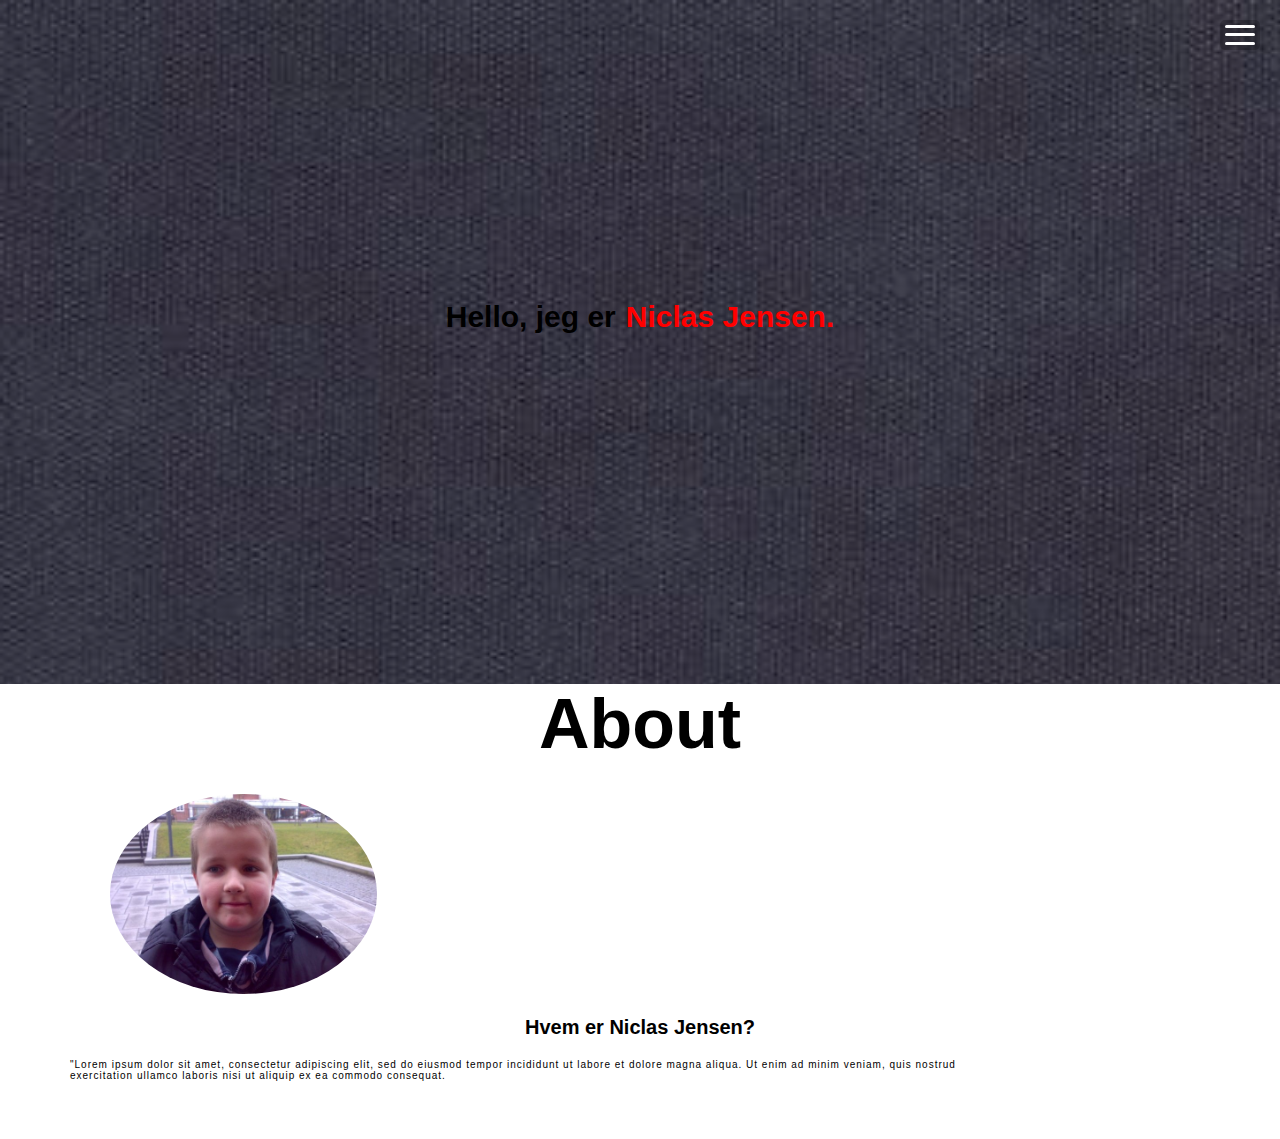
==== index.html @ e7e212d0 "add" ====
<!DOCTYPE html>
<html lang="en">
<head>
    <meta charset="UTF-8">
    <meta name="viewport" content="width=device-width, initial-scale=1.0">
    <title>Document</title>
</head>
<link rel="stylesheet" href="./assets/css/index.css">
<body>
    <nav class="nav-bar">
      <div class="toggle-menu">
        <div class="line line1"></div>
        <div class="line line2"></div>
        <div class="line line3"></div>
      </div>
      <ul class="nav-list">
        <li class="nav-list-item"><a href="#Home-section" class="nav-link">Home</a></li>
        <li class="nav-list-item"><a href="#About-section" class="nav-link">About</a></li>
        <li class="nav-list-item">
          <a href="" class="nav-link">Portfolio</a>
        </li>
        <li class="nav-list-item">
          <a href="" class="nav-link">Contacts</a>
        </li>
      </ul>
    </nav>
  </div>

<div class="info-container" id="Home-section">
  <h1 class="name-text">Hello, jeg er <span class="color-change  ">Niclas Jensen.</span></h1>
</div>

<section class="main-info-container">
  <h1 class="about-text" id="About-section">About</h1>
  <img class="irl-photo" src="./assets/images/1935886_1185526246764_4072283_n.jpg" alt="">
  <h2 class="who-text">Hvem er Niclas Jensen?</h2>
  <div class="text-container">
  <p class="text-content">
    "Lorem ipsum dolor sit amet, consectetur adipiscing elit, sed do eiusmod tempor incididunt ut labore et dolore magna aliqua. Ut enim ad minim veniam, quis nostrud exercitation ullamco
     laboris nisi ut aliquip ex ea commodo consequat.</p>
  
</div>
</section>





  


          
    <script src="./assets/js/index.js"></script>
</body>
</html>
---- assets/css/index.css ----
*,
*::before,
*::after {
	margin: 0;
	padding: 0;
	box-sizing: inherit;
}

html {
	box-sizing: border-box;
	font-family: sans-serif;
	font-size: 10px;
	scroll-behavior: smooth;
}

body {
	background-image: url(../images/75789597-dark-blue-canvas-background.jpg);
	background-size: cover;
}

.container {
	width: 100%;
	height: 100vh;
	position: relative;
}

.nav-bar {
	position: absolute;
	background-color: #122;
	top: 0;
	right: 100%;
	height: 100vh;
	width: 250px;
	display: flex;
	justify-content: center;
	align-items: center;
	transition: position 2.9s;
	-webkit-transition: position 2.9s;
	-moz-transition: position 2.9s;
	-ms-transition: position 2.9s;
	-o-transition: position 2.9s;
}

.toggle {
	left: 0;
	box-shadow: 1px 0 15px 2px rgba(0, 0, 0, 0.4);

}

.toggle-menu {
	background-color: rgba(0, 0, 0, 0.2);
	position: fixed;
	top: 20px;
	right: 20px;
	width: 40px;
	height: 30px;
	display: flex;
	flex-direction: column;
	justify-content: space-around;
	padding: 2px 5px;
	border-radius: 5px;
	cursor: pointer;
	-webkit-border-radius: 5px;
	-moz-border-radius: 5px;
	-ms-border-radius: 5px;
	-o-border-radius: 5px;
}

.line {
	width: 100%;
	height: 3px;
	border-radius: 5px;
	background-color: #fff;
	transition: transform 0.2s ease-out;
	-webkit-transition: transform 0.2s ease-out;
	-moz-transition: transform 0.2s ease-out;
	-ms-transition: transform 0.2s ease-out;
	-o-transition: transform 0.2s ease-out;
}

.toggle .line1 {
	background-color: #000000;
	transform: scale(0.9) rotateZ(-45deg) translate(-6px, 4px);
}

.toggle .line2 {
	display: none;
}

.toggle .line3 {
	background-color: #000000;
	transform: scale(0.9) rotateZ(45deg) translate(-6px, -4px);
}

.toggle .toggle-menu {
	background-color: white;
}

.nav-list {
	list-style: none;
}

.nav-list-item {
	text-align: center;
	padding: 10px 0;
}

.nav-link {
	color: #fff;
	font-size: 22px;
	text-decoration: none;
	position: relative;
	padding-bottom: 4px;
}

.nav-link::before {
	position: absolute;
	content: '';
	left: 0;
	bottom: 0;
	width: 100%;
	height: 1px;
	background-color: #fff;
	transform: scaleX(0);
	transition: transform 0.4s ease-in-out;
	transform-origin: left;
	-webkit-transition: transform 0.4s ease-in-out;
	-moz-transition: transform 0.4s ease-in-out;
	-ms-transition: transform 0.4s ease-in-out;
	-o-transition: transform 0.4s ease-in-out;
}

.nav-link:hover::before {
	transform: scaleX(1);
}

.main-text {
    color: white;
    text-align: center;
}

.color-change {
    color: red;
    margin-left: 10px;
}

.name-text {
    display: flex;
    justify-content: center;
    font-size: 30px;
}

.info-container {
    margin-top: 300px;
    
}

.about-text {
	color: black;
    text-align: center;
    font-size: 70px;
	display: flex;
	justify-content: center;
	margin-top: 350px;
	
}

.main-info__container {
    margin-left: 300px;
    margin-top: 300px;
	background-color: white;
	display: flex;
	justify-content: center;
  
}

.irl-photo {
 
    height: 200px;
    margin-left: 110px;
	border-radius: 50%;
	margin-top: 30px;
}


section {
	background: white;
}

.who-text {
	font-size: 20px;
	display: flex;
	justify-content: center;
	padding-top: 20px;
}

.text-content {
	display: flex;
	justify-content: center;
	letter-spacing: 1px;
	line-break: 2px;
}

.text-container {
	width: 70%;
	height: 100px;
	display: flex;
	justify-content: center;
	margin-left: 70px;
    padding-top: 20px;
}
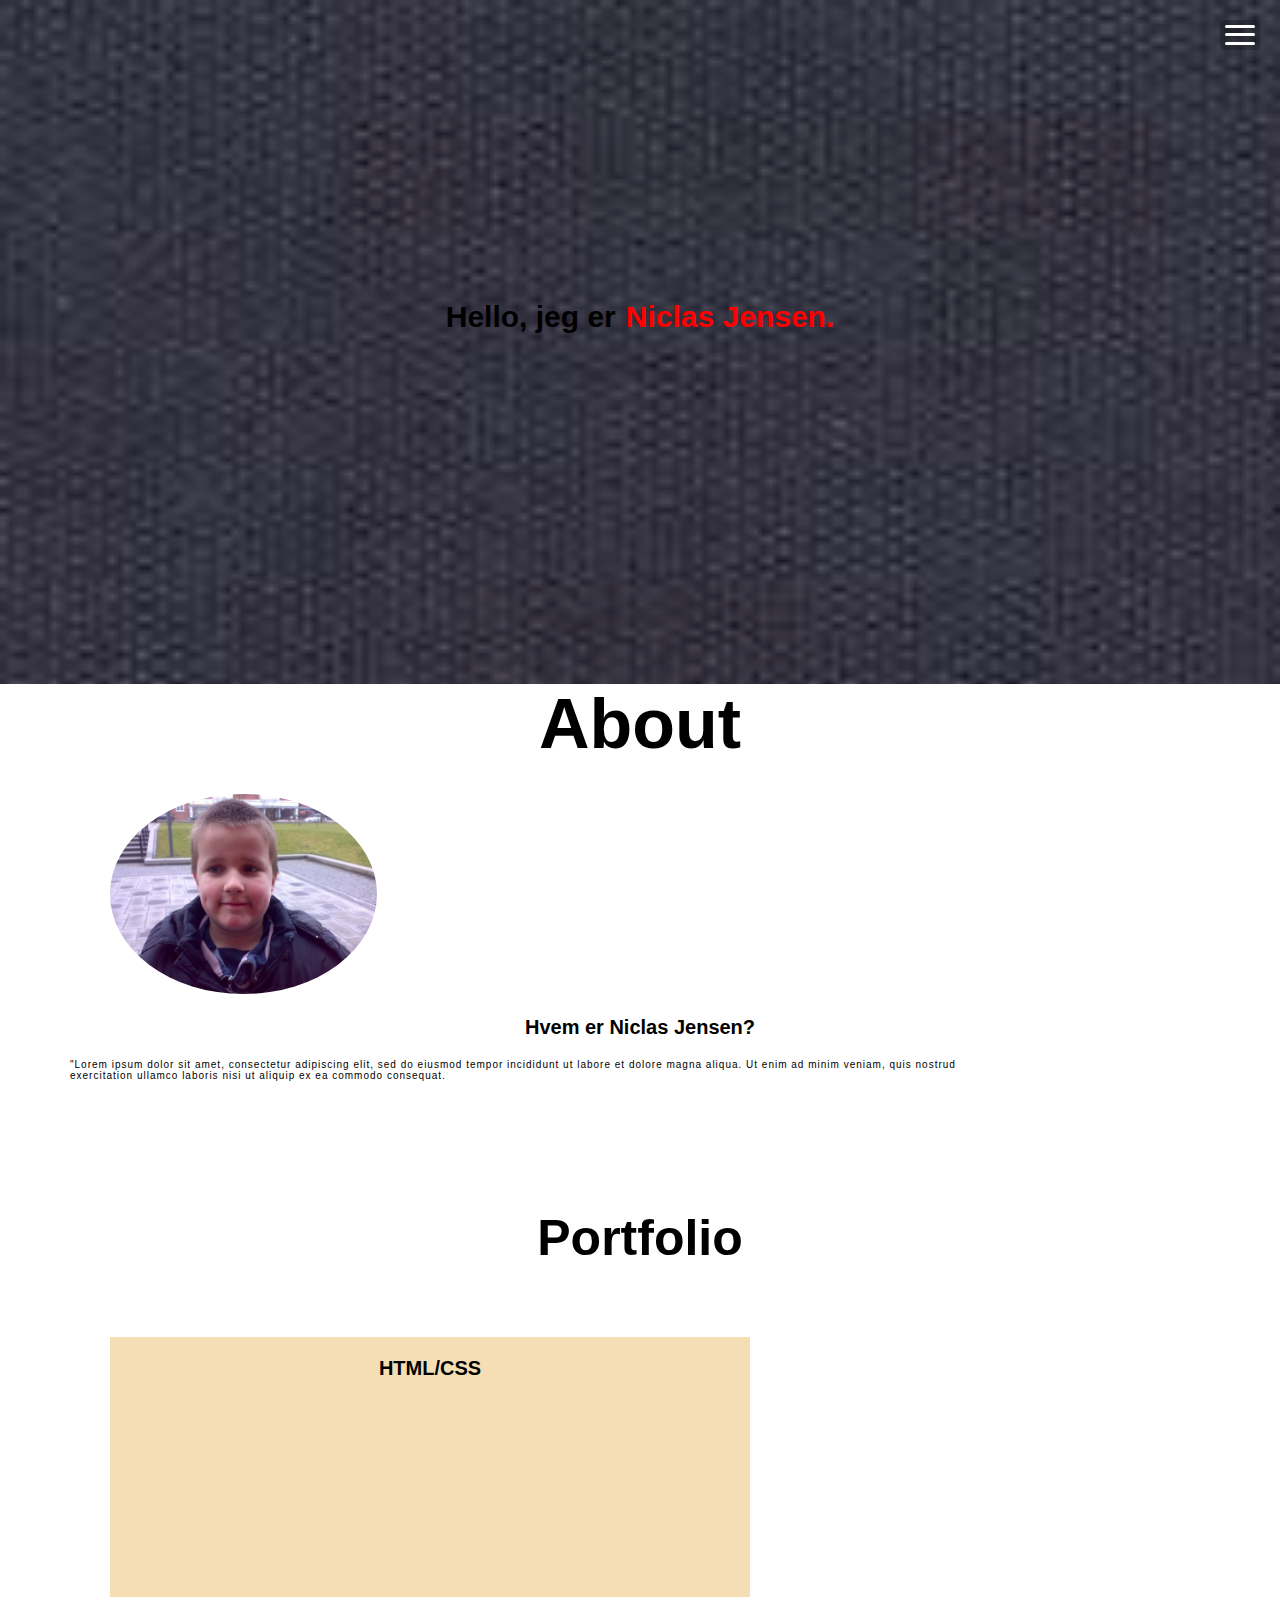
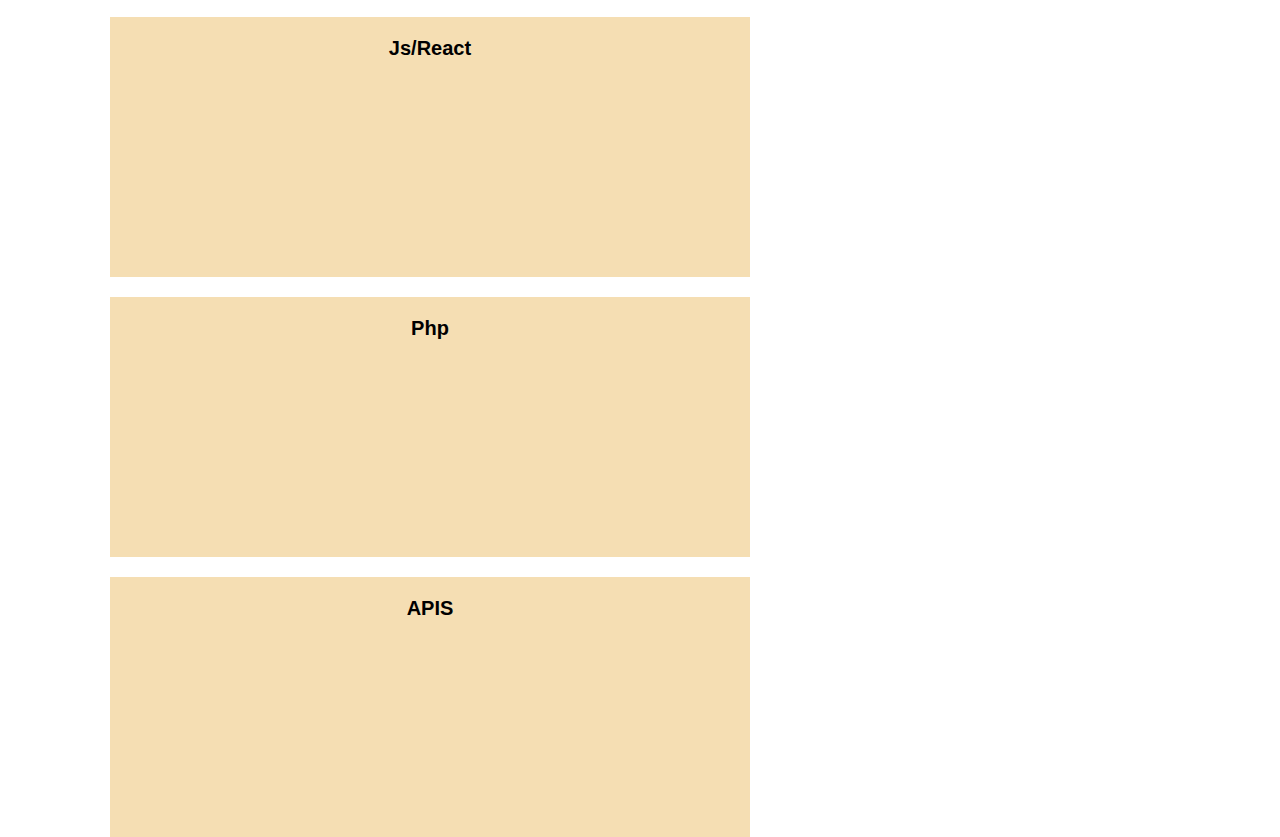
==== commit c39ef0c5: "add" ====
--- a/index.html
+++ b/index.html
@@ -42,6 +42,37 @@
 </div>
 </section>
 
+<section class="Port-section">
+  <h1 class="Portfolio-headline">Portfolio</h1>
+  
+  <div class="text-box">
+    <h1 class="content-box">HTML/CSS</h1>
+        
+  
+  </div>
+  
+  <div class="text-box1">
+    <h1 class="content-box">Js/React</h1>
+        
+  
+  </div>
+  <div class="text-box2">
+    <h1 class="content-box">Php</h1>
+        
+  
+  </div>
+  
+  <div class="text-box3">
+    <h1 class="content-box">APIS</h1>
+        
+  
+  </div>
+  
+  
+  
+  
+  </section>
+
 
 
 
--- a/assets/css/index.css
+++ b/assets/css/index.css
@@ -208,4 +208,69 @@
 	justify-content: center;
 	margin-left: 70px;
     padding-top: 20px;
+}
+
+.Port-section {
+	background-color: white;
+	background-size: cover;
+	height: 100%;
+	width: 100%;
+}
+
+.Portfolio-headline {
+	display: flex;
+	justify-content: center;
+	padding: 70px;
+	font-size: 50px;
+}
+
+.text-box {
+    background-color: wheat;
+    width: 50%;
+    height: 260px;
+	display: flex;
+	justify-content: center;
+	margin-left: 110px;
+}
+
+.text-box1 {
+    background-color: wheat;
+    width: 50%;
+    height: 260px;
+	display: flex;
+	justify-content: center;
+	margin-left: 110px;
+	margin-top: 20px;
+}
+
+
+.text-box2 {
+    background-color: wheat;
+    width: 50%;
+    height: 260px;
+	display: flex;
+	justify-content: center;
+	margin-left: 110px;
+	margin-top: 20px;
+}
+
+
+.text-box3 {
+    background-color: wheat;
+    width: 50%;
+    height: 260px;
+	display: flex;
+	justify-content: center;
+	margin-left: 110px;
+	margin-top: 20px;
+}
+
+
+.content-box {
+	padding: 20px;
+}
+
+.box-content {
+	display: flex;
+	justify-content: center;
 }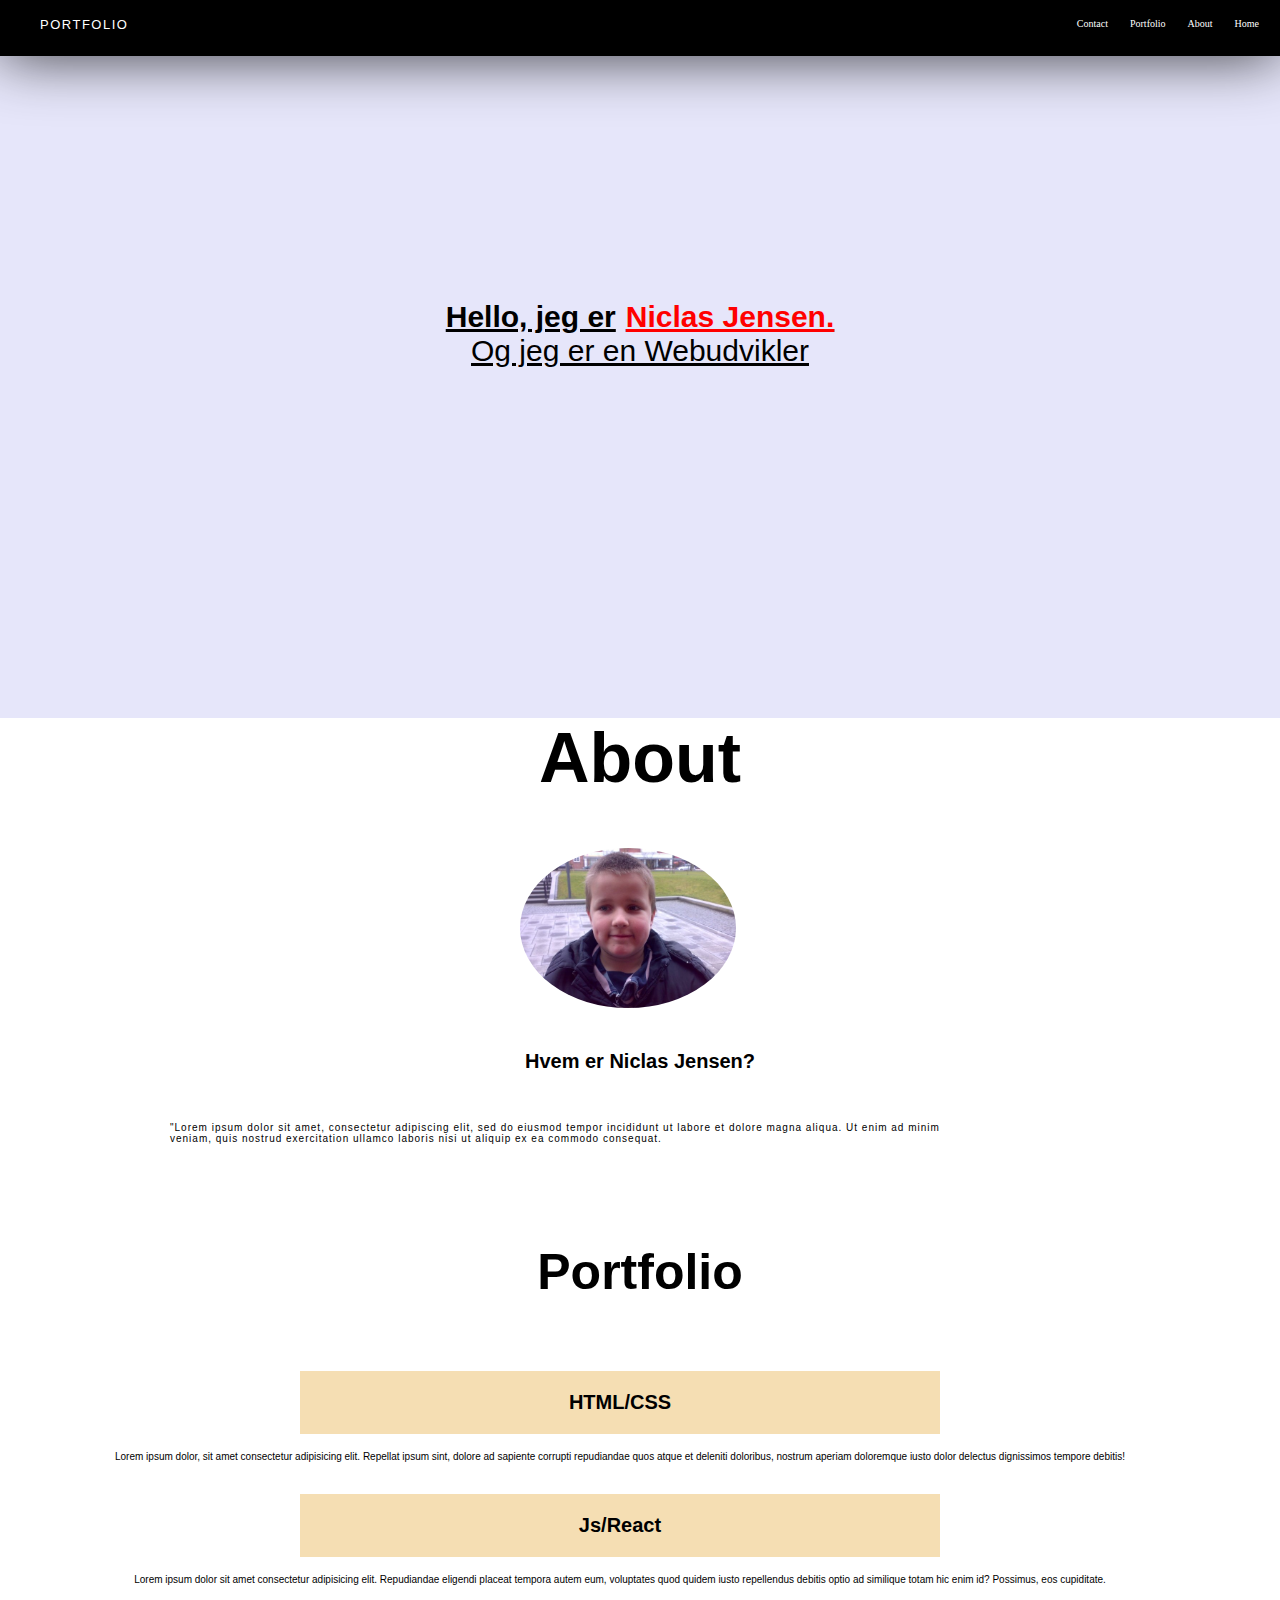
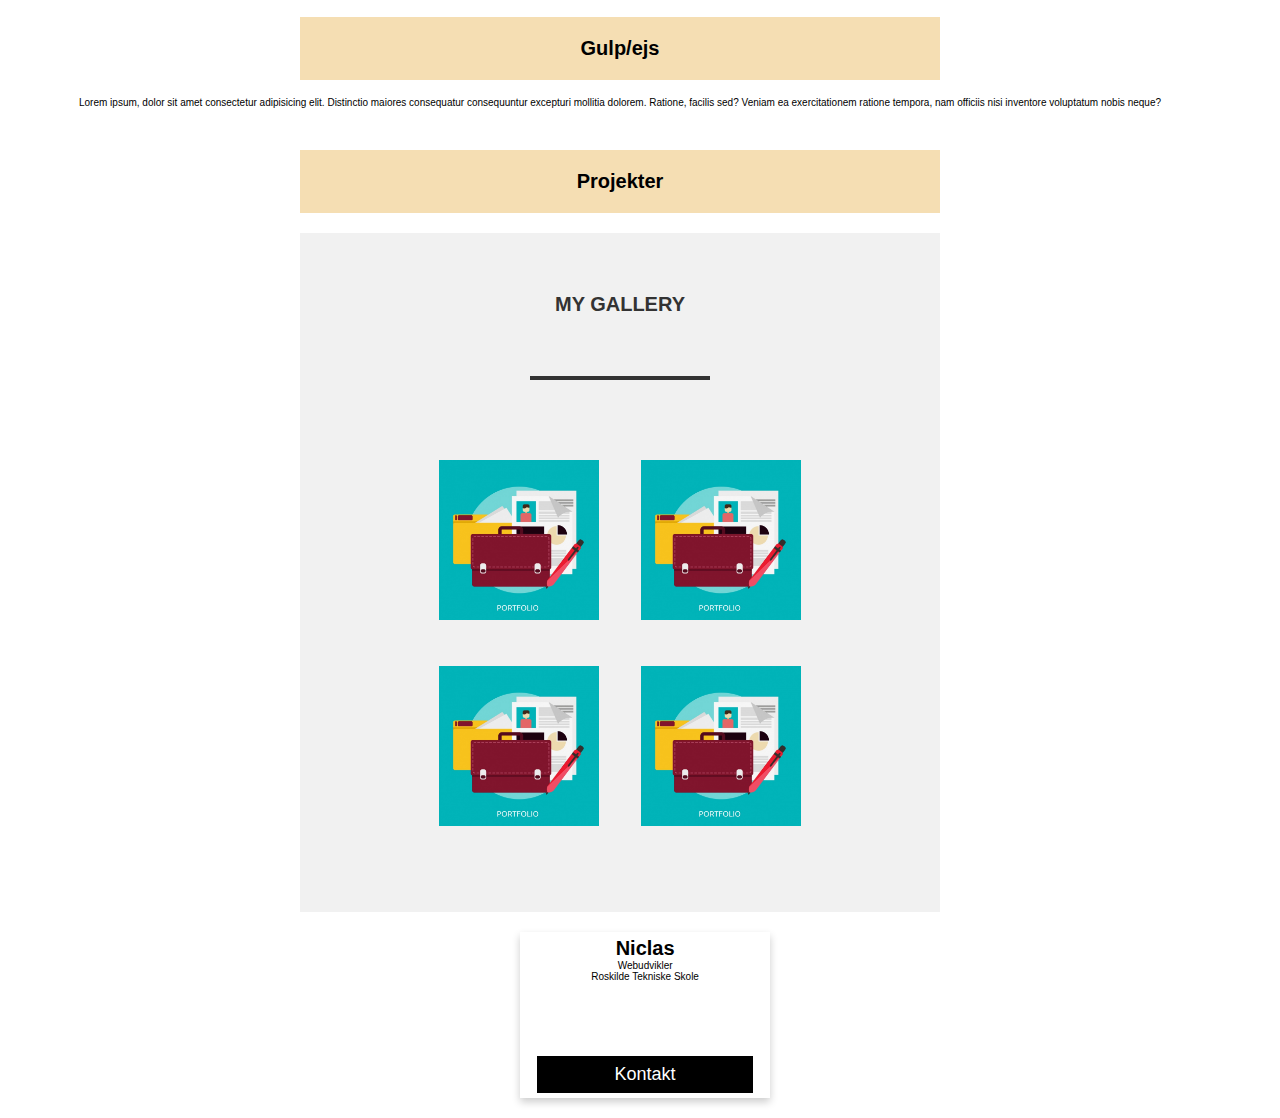
==== commit 06afaa24: "add" ====
--- a/index.html
+++ b/index.html
@@ -6,29 +6,29 @@
     <title>Document</title>
 </head>
 <link rel="stylesheet" href="./assets/css/index.css">
+<link rel="stylesheet" href="https://use.fontawesome.com/releases/v5.8.1/css/all.css" integrity="sha384-50oBUHEmvpQ+1lW4y57PTFmhCaXp0ML5d60M1M7uH2+nqUivzIebhndOJK28anvf" crossorigin="anonymous">
 <body>
-    <nav class="nav-bar">
-      <div class="toggle-menu">
-        <div class="line line1"></div>
-        <div class="line line2"></div>
-        <div class="line line3"></div>
-      </div>
-      <ul class="nav-list">
-        <li class="nav-list-item"><a href="#Home-section" class="nav-link">Home</a></li>
-        <li class="nav-list-item"><a href="#About-section" class="nav-link">About</a></li>
-        <li class="nav-list-item">
-          <a href="" class="nav-link">Portfolio</a>
-        </li>
-        <li class="nav-list-item">
-          <a href="" class="nav-link">Contacts</a>
-        </li>
-      </ul>
+  <header class="header">
+    <p class="header__portfolio">Portfolio</p>
+    <nav class="header__nav">
+        <label for="checkbox" id="checkboxLabel">Show More</label>
+        <input type="checkbox" id="checkbox" />
+        <ul id="uList">
+            <li><a href="">Home</a></li>
+            <li><a href="">About</a></li>
+            <li><a href="">Portfolio</a></li>
+            <li><a href="">Contact</a></li>
+        </ul>
     </nav>
-  </div>
-
+</header>
 <div class="info-container" id="Home-section">
   <h1 class="name-text">Hello, jeg er <span class="color-change  ">Niclas Jensen.</span></h1>
+  <p class="web-text">Og jeg er en Webudvikler</p>
+ 
+ 
+
 </div>
+
 
 <section class="main-info-container">
   <h1 class="about-text" id="About-section">About</h1>
@@ -47,31 +47,84 @@
   
   <div class="text-box">
     <h1 class="content-box">HTML/CSS</h1>
+    <p class="box-content">Lorem ipsum dolor, sit amet consectetur adipisicing elit. Repellat ipsum sint, dolore ad sapiente corrupti repudiandae quos atque et deleniti doloribus, nostrum aperiam doloremque iusto dolor delectus dignissimos tempore debitis!</p>
         
   
   </div>
   
   <div class="text-box1">
     <h1 class="content-box">Js/React</h1>
+    <p class="box-content">Lorem ipsum dolor sit amet consectetur adipisicing elit. Repudiandae eligendi placeat tempora autem eum, voluptates quod quidem iusto repellendus debitis optio ad similique totam hic enim id? Possimus, eos cupiditate.</p>
+
         
   
   </div>
   <div class="text-box2">
-    <h1 class="content-box">Php</h1>
+    <h1 class="content-box">Gulp/ejs</h1>
+    <p class="box-content">Lorem ipsum, dolor sit amet consectetur adipisicing elit. Distinctio maiores consequatur consequuntur excepturi mollitia dolorem. Ratione, facilis sed? Veniam ea exercitationem ratione tempora, nam officiis nisi inventore voluptatum nobis neque?</p>
+          
         
   
   </div>
   
   <div class="text-box3">
-    <h1 class="content-box">APIS</h1>
+    <h1 class="content-box">Projekter</h1>
+   
+
+    
+    
+  </div>
+
+  <div class="gallery-section">
+    <div class="inner-width">
+      <h1>My Gallery</h1>
+      <div class="border"></div>
+      <div class="gallery">
+  
+        <a href="./assets/images/portfolio.jpg" class="big_image">
+          <img src="./assets/images/portfolio.jpg" alt="">
+        </a>
+
         
-  
-  </div>
+        <a href="./assets/images/portfolio.jpg" class="big_image">
+          <img src="./assets/images/portfolio.jpg" alt="">
+        </a>
+
+        
+        <a href="./assets/images/portfolio.jpg" class="big_image">
+          <img src="./assets/images/portfolio.jpg" alt="">
+        </a>
+
+        
+        <a href="./assets/images/portfolio.jpg" class="big_image">
+          <img src="./assets/images/portfolio.jpg" alt="">
+        </a>
   
   
-  
-  
-  </section>
+      </div>
+    </div>
+  </div>
+</section>
+
+<section>
+
+  <class class="preview">
+    <section class="sectionPrev__card">
+            <div class="card__box">
+                <h1>Niclas</h1>
+                <p class="card__title">Webudvikler</p>
+                <p>Roskilde Tekniske Skole</p>
+                <div style="margin: 24px 0;">
+                  <a href="#"><i class="fa fa-github"></i></a> 
+                  <a href="#"><i class="fa fa-twitter"></i></a>  
+                  <a href="#"><i class="fa fa-linkedin"></i></a>  
+                  <a href="#"><i class="fa fa-facebook"></i></a> 
+                </div>
+                <p><button>Kontakt</button></p>
+            </div>
+    </section>
+</class>
+</section>
 
 
 
--- a/assets/css/index.css
+++ b/assets/css/index.css
@@ -1,3 +1,9 @@
+
+*{
+	margin: 0; border: 0; padding: 0
+  }
+  
+
 *,
 *::before,
 *::after {
@@ -14,125 +20,154 @@
 }
 
 body {
-	background-image: url(../images/75789597-dark-blue-canvas-background.jpg);
+	background-color: lavender;
 	background-size: cover;
 }
 
-.container {
+.header {
+    width: 100vw;
+    position: absolute;
+    z-index: 15;
+}
+
+.header__portfolio{
+    transition: all 0.2s ease-in-out;
+    position: absolute;
+    color: white;
+    z-index: 1;
+    font-family: 'Roboto Condensed', sans-serif;
+    margin-left: 6%;
+    margin-top: 15px;
+    font-size: 1.3rem;
+    letter-spacing: 1.5px;
+	text-transform: uppercase;
+	top: -300px;
+}
+
+.header__nav {
+   position: absolute;
+   top: -300px;
+}
+
+
+nav {
+    display: grid;
+    background-color: none;
+    color: black;
+    background-color: black;
+    -webkit-box-shadow: 0px 0px 60px -1px rgba(0,0,0,0.82);
+    -moz-box-shadow: 0px 0px 60px -1px rgba(0,0,0,0.82);
+    box-shadow: 0px 0px 60px -1px rgba(0,0,0,0.82);
+    width: 100%;
+    grid-template-columns: 1fr 0.2fr;
+    grid-auto-rows: auto;
+    align-items: center;
+    height: 50px;
+}
+
+nav ul {
+	display: none;
+	position: relative;
+	grid-template-rows: repeat(4, 1fr);
+	height: 300px;
 	width: 100%;
-	height: 100vh;
-	position: relative;
-}
-
-.nav-bar {
-	position: absolute;
-	background-color: #122;
-	top: 0;
-	right: 100%;
-	height: 100vh;
-	width: 250px;
-	display: flex;
-	justify-content: center;
+	background-color: #707070;
+	grid-column-start: 1;
+    grid-column-end: 3;
+    transition: all 0.1s ease-in-out;
+	list-style-type: none;
+	margin: 0;
+    padding: 0;
 	align-items: center;
-	transition: position 2.9s;
-	-webkit-transition: position 2.9s;
-	-moz-transition: position 2.9s;
-	-ms-transition: position 2.9s;
-	-o-transition: position 2.9s;
-}
-
-.toggle {
-	left: 0;
-	box-shadow: 1px 0 15px 2px rgba(0, 0, 0, 0.4);
-
-}
-
-.toggle-menu {
-	background-color: rgba(0, 0, 0, 0.2);
-	position: fixed;
-	top: 20px;
-	right: 20px;
-	width: 40px;
-	height: 30px;
-	display: flex;
-	flex-direction: column;
-	justify-content: space-around;
-	padding: 2px 5px;
-	border-radius: 5px;
-	cursor: pointer;
-	-webkit-border-radius: 5px;
-	-moz-border-radius: 5px;
-	-ms-border-radius: 5px;
-	-o-border-radius: 5px;
-}
-
-.line {
-	width: 100%;
-	height: 3px;
-	border-radius: 5px;
-	background-color: #fff;
-	transition: transform 0.2s ease-out;
-	-webkit-transition: transform 0.2s ease-out;
-	-moz-transition: transform 0.2s ease-out;
-	-ms-transition: transform 0.2s ease-out;
-	-o-transition: transform 0.2s ease-out;
-}
-
-.toggle .line1 {
-	background-color: #000000;
-	transform: scale(0.9) rotateZ(-45deg) translate(-6px, 4px);
-}
-
-.toggle .line2 {
-	display: none;
-}
-
-.toggle .line3 {
-	background-color: #000000;
-	transform: scale(0.9) rotateZ(45deg) translate(-6px, -4px);
-}
-
-.toggle .toggle-menu {
-	background-color: white;
-}
-
-.nav-list {
-	list-style: none;
-}
-
-.nav-list-item {
-	text-align: center;
-	padding: 10px 0;
-}
-
-.nav-link {
-	color: #fff;
-	font-size: 22px;
-	text-decoration: none;
-	position: relative;
-	padding-bottom: 4px;
-}
-
-.nav-link::before {
-	position: absolute;
-	content: '';
-	left: 0;
-	bottom: 0;
-	width: 100%;
-	height: 1px;
-	background-color: #fff;
-	transform: scaleX(0);
-	transition: transform 0.4s ease-in-out;
-	transform-origin: left;
-	-webkit-transition: transform 0.4s ease-in-out;
-	-moz-transition: transform 0.4s ease-in-out;
-	-ms-transition: transform 0.4s ease-in-out;
-	-o-transition: transform 0.4s ease-in-out;
-}
-
-.nav-link:hover::before {
-	transform: scaleX(1);
-}
+    text-align: center;
+    text-decoration: none;
+}
+
+ul li a {
+    transition: all 0.1s ease-in-out;
+    text-decoration: none;
+    color: white;
+    font-size: 1.2rem;
+    font-family: "Verdana";
+    cursor: pointer;
+}
+
+#checkbox {
+    position: relative;
+    display: none;
+}
+
+#checkbox:checked + #uList {
+    transition: all 0.1s ease-in-out;
+    display: grid;
+}
+
+#checkboxLabel {
+    content: url(../images/bmenu.svg);
+    fill: white;
+    position: relative;
+    display: inline-block;
+    grid-column: 2;
+    height: 50px;
+    width: 50px;
+    background-size: cover;
+    border: none;
+}
+
+.sidenav {
+    height: 100%;
+    width: 200px;
+    position: fixed;
+    z-index: 1;
+    top: 0;
+    left: 0;
+    background-color: #111;
+    overflow-x: hidden;
+  }
+  
+  /* Style the sidenav links and the dropdown button */
+  .sidenav a, .dropdown-btn {
+    padding: 8px 8px 6px 25px;
+    text-decoration: none;
+    color: white;
+    display: block;
+    flex-direction: column;
+    align-items: center;
+    justify-content: center;
+    border: none;
+    background: none;
+    width: 100%;
+    cursor: pointer;
+    outline: none;
+    background-color: black;
+    text-align: center;
+    font-size: 1.3rem;
+  }
+  
+  /* On mouse-over */
+  .sidenav a:hover, .dropdown-btn:hover {
+    color: white;
+  }
+
+  .jamstack__div {
+    display: flex;
+    flex-direction: column;
+    justify-content: center;
+    align-items: center;
+    width: 70%;
+     max-width: 600px;
+  }
+  
+  /* Main content */
+  .jamstack__main {
+    font-size: 20px; /* Increased text to enable scrolling */
+  }
+  
+  /* Add an active class to the active dropdown button */
+  .activeJob {
+    background-color: darkslategrey;
+    color: white;
+  }
 
 .main-text {
     color: white;
@@ -141,13 +176,27 @@
 
 .color-change {
     color: red;
-    margin-left: 10px;
+	margin-left: 10px;
+	text-decoration: underline;
 }
 
 .name-text {
     display: flex;
     justify-content: center;
-    font-size: 30px;
+	font-size: 30px;
+	text-decoration: underline;
+}
+
+.web-text {
+	font-size: 30px;
+	display: flex;
+	justify-content: center;
+	text-decoration: underline;
+}
+
+.name-text2 {
+	font-size: 30px;
+
 }
 
 .info-container {
@@ -177,7 +226,7 @@
 .irl-photo {
  
     height: 200px;
-    margin-left: 110px;
+    margin-left: 130px;
 	border-radius: 50%;
 	margin-top: 30px;
 }
@@ -185,6 +234,7 @@
 
 section {
 	background: white;
+	width: 100%;
 }
 
 .who-text {
@@ -225,52 +275,344 @@
 }
 
 .text-box {
-    background-color: wheat;
+	background-color: wheat;
     width: 50%;
-    height: 260px;
-	display: flex;
-	justify-content: center;
+	display: flex;
+	justify-content: space-evenly;
 	margin-left: 110px;
 }
 
 .text-box1 {
-    background-color: wheat;
+	background-color: wheat;
     width: 50%;
-    height: 260px;
-	display: flex;
-	justify-content: center;
+	display: flex;
+	justify-content: center;
+	margin-left: 110px;
+	margin-top: 60px;
+}
+
+
+.text-box2 {
+	background-color: wheat;
+    width: 50%;
+	display: flex;
+	justify-content: center;
+	margin-left: 110px;
+	margin-top: 60px;
+}
+
+
+.text-box3 {
+	background-color: wheat;
+    width: 50%;
+	display: flex;
+	justify-content: center;
+	margin-left: 110px;
+	margin-top: 70px;
+}
+
+
+.content-box {
+	padding: 20px;
+}
+
+.box-content {
+	display: flex;
+	justify-content: center;
+	position: absolute;
+	margin-top: 50px;
+	padding: 30px;
+}
+
+.sectionPrev__card {
+    text-align: center;
+    font-family: arial;
+    top: 50%;
+    max-height: 300px;
+    min-width: 200px;
+    padding: 20px;
+    margin: 0 auto;
+    width: 100vw;
+    margin-left: 0.4%;
+  }
+
+  .card__box {
+    box-shadow: 0 4px 8px 0 rgba(0, 0, 0, 0.2);
+    background-color: white;
+    text-align: center;
+    font-family: arial;
+    width: 75vw;
+    padding: 5px;
+    margin: 0 auto;
+  }
+  
+  .card.title {
+    color: grey;
+    font-size: 18px;
+  }
+  
+  button {
+    border: none;
+    outline: 0;
+    display: inline-block;
+    padding: 8px;
+    color: white;
+    background-color: #000;
+    text-align: center;
+    cursor: pointer;
+    width: 90%;
+    font-size: 18px;
+  }
+  
+  a {
+    text-decoration: none;
+    font-size: 22px;
+    color: black;
+    margin-left: 1px;
+    margin-right: 1px;
+  }
+  
+  button:hover, a:hover {
+    background-color: rbga(255,255,255,.5)
+  }
+
+  @media only screen and (min-width: 768px) {
+
+    .card__box {
+        width: 250px;
+      }
+
+}
+	
+
+.gallery-section {
+	width: 50%;
+	padding: 60px 0;
+	background: #f1f1f1;
 	margin-left: 110px;
 	margin-top: 20px;
-}
-
-
-.text-box2 {
-    background-color: wheat;
-    width: 50%;
-    height: 260px;
-	display: flex;
-	justify-content: center;
-	margin-left: 110px;
-	margin-top: 20px;
-}
-
-
-.text-box3 {
-    background-color: wheat;
-    width: 50%;
-    height: 260px;
-	display: flex;
-	justify-content: center;
-	margin-left: 110px;
-	margin-top: 20px;
-}
-
-
-.content-box {
+  }
+
+  .big_img {
+	width: 660px;
+  }
+  
+  .inner-width {
+	width: 100%;
+	max-width: 1200px;
+	margin: auto;
+	padding: 0 20px;
+  }
+  
+  .gallery-section h1 {
+	text-align: center;
+	text-transform: uppercase;
+	color: #333;
+  }
+  
+  .border {
+	width: 180px;
+	height: 4px;
+	background: #333;
+	margin: 60px auto;
+  }
+  
+  .gallery-section .gallery {
+	display: flex;
+	flex-wrap: wrap-reverse;
+	justify-content: center;
+  }
+  
+  img {
+	width: 200px;
+	height: 200px;
 	padding: 20px;
-}
-
-.box-content {
-	display: flex;
-	justify-content: center;
+  }
+
+  .gallery-section .image {
+	width: 200px;
+    height: 200px;
+	flex: 25%;
+	overflow: hidden;
+	cursor: pointer;
+  }
+
+  .gallery-section .image {
+	width: 200px;
+    height: 200px;
+	flex: 25%;
+	overflow: hidden;
+	cursor: pointer;
+  }
+  
+  .gallery-section .image img {
+	width: 100%;
+	height: 100%;
+	transition: 0.4s;
+  }
+  
+  .gallery-section .image:hover img {
+	transform: scale(1.4) rotate(15deg);
+  }
+  
+  @media screen and (max-width:960px) {
+	.gallery-section .image {
+	  flex: 33.33%;
+	}
+  }
+  
+  @media screen and (max-width:768px) {
+	.gallery-section .image {
+	  flex: 50%;
+	}
+  }
+  
+  @media screen and (max-width:480px) {
+	.gallery-section .image {
+	  flex: 100%;
+	}
+  }
+
+  @media screen and (min-width:960px) {
+
+
+	.irl-photo {
+		margin-left: 500px;
+		height: 200px;
+		width: 20%;
+		border-radius: 50%;
+		margin-top: 30px;
+	}
+
+	.text-content {
+		display: flex;
+		justify-content: center;
+		flex-direction: column;
+		margin-left: 100px;
+		letter-spacing: 1px;
+	}
+	.box-content {
+		display: flex;
+		justify-content: center;
+		position: absolute;
+		margin-top: 50px;
+		padding: 30px;
+		
+	}
+	.text-box {
+		background-color: wheat;
+		width: 50%;
+		display: flex;
+		justify-content: center;
+		margin-left: 300px;
+	}
+
+	.text-box1 {
+		background-color: wheat;
+		width: 50%;
+		display: flex;
+		justify-content: center;
+		margin-left: 300px;
+	}
+
+	.text-box2 {
+		background-color: wheat;
+		width: 50%;
+		display: flex;
+		justify-content: center;
+		margin-left: 300px;
+	}
+
+	.text-box3 {
+		background-color: wheat;
+		width: 50%;
+		display: flex;
+		justify-content: center;
+		margin-left: 300px;
+	}
+
+	.gallery-section {
+		width: 50%;
+		padding: 60px 0;
+		background: #f1f1f1;
+		margin-left: 300px;
+		margin-top: 20px;
+		display: flex;
+	}
+
+	ul li a {
+        font-size: 1rem;
+    }
+
+    .header__portfolio{
+        margin-top: 17px;
+		margin-left: 40px;
+		position: absolute;
+		top: -300px;
+    }
+
+    #checkboxLabel {
+        display: none;
+        content: none;
+    }
+
+    #checkbox {
+        display: none;
+        content: none;
+    }
+
+    .header {
+        width: 100vw;
+        position: absolute;
+    }
+
+    .header__nav {
+		position: absolute;
+		top: -300px;
+    }
+
+    #uList {
+        display: block;
+        height: 50px;
+        width: 100%;
+        grid-template-rows: 0;
+        background-color: transparent;
+        grid-column-start: 1;
+        grid-column-end: 3;
+        list-style-type: none;
+        margin: 0;
+        padding: 0;
+    }
+
+    nav {
+        display: grid;
+        color: black;
+        background-color: black;
+        -webkit-box-shadow: 0px 0px 60px -1px rgba(0,0,0,0.82);
+        -moz-box-shadow: 0px 0px 60px -1px rgba(0,0,0,0.82);
+        box-shadow: 0px 0px 60px -1px rgba(0,0,0,0.82);
+        width: 100%;
+        grid-template-columns: 44% 56%;
+        align-items: center;
+        height: 56px;
+        margin: 0;
+    }
+
+    nav ul li {
+        margin-right: 20px;
+        margin-top: 15px;
+        padding: 0;
+        float: right;
+        text-decoration: none;
+    }
+
+    
+    nav h1 {
+        margin-left: 22%;
+    }
+    
+    #uList {
+        width: 100%;
+    }
+
 }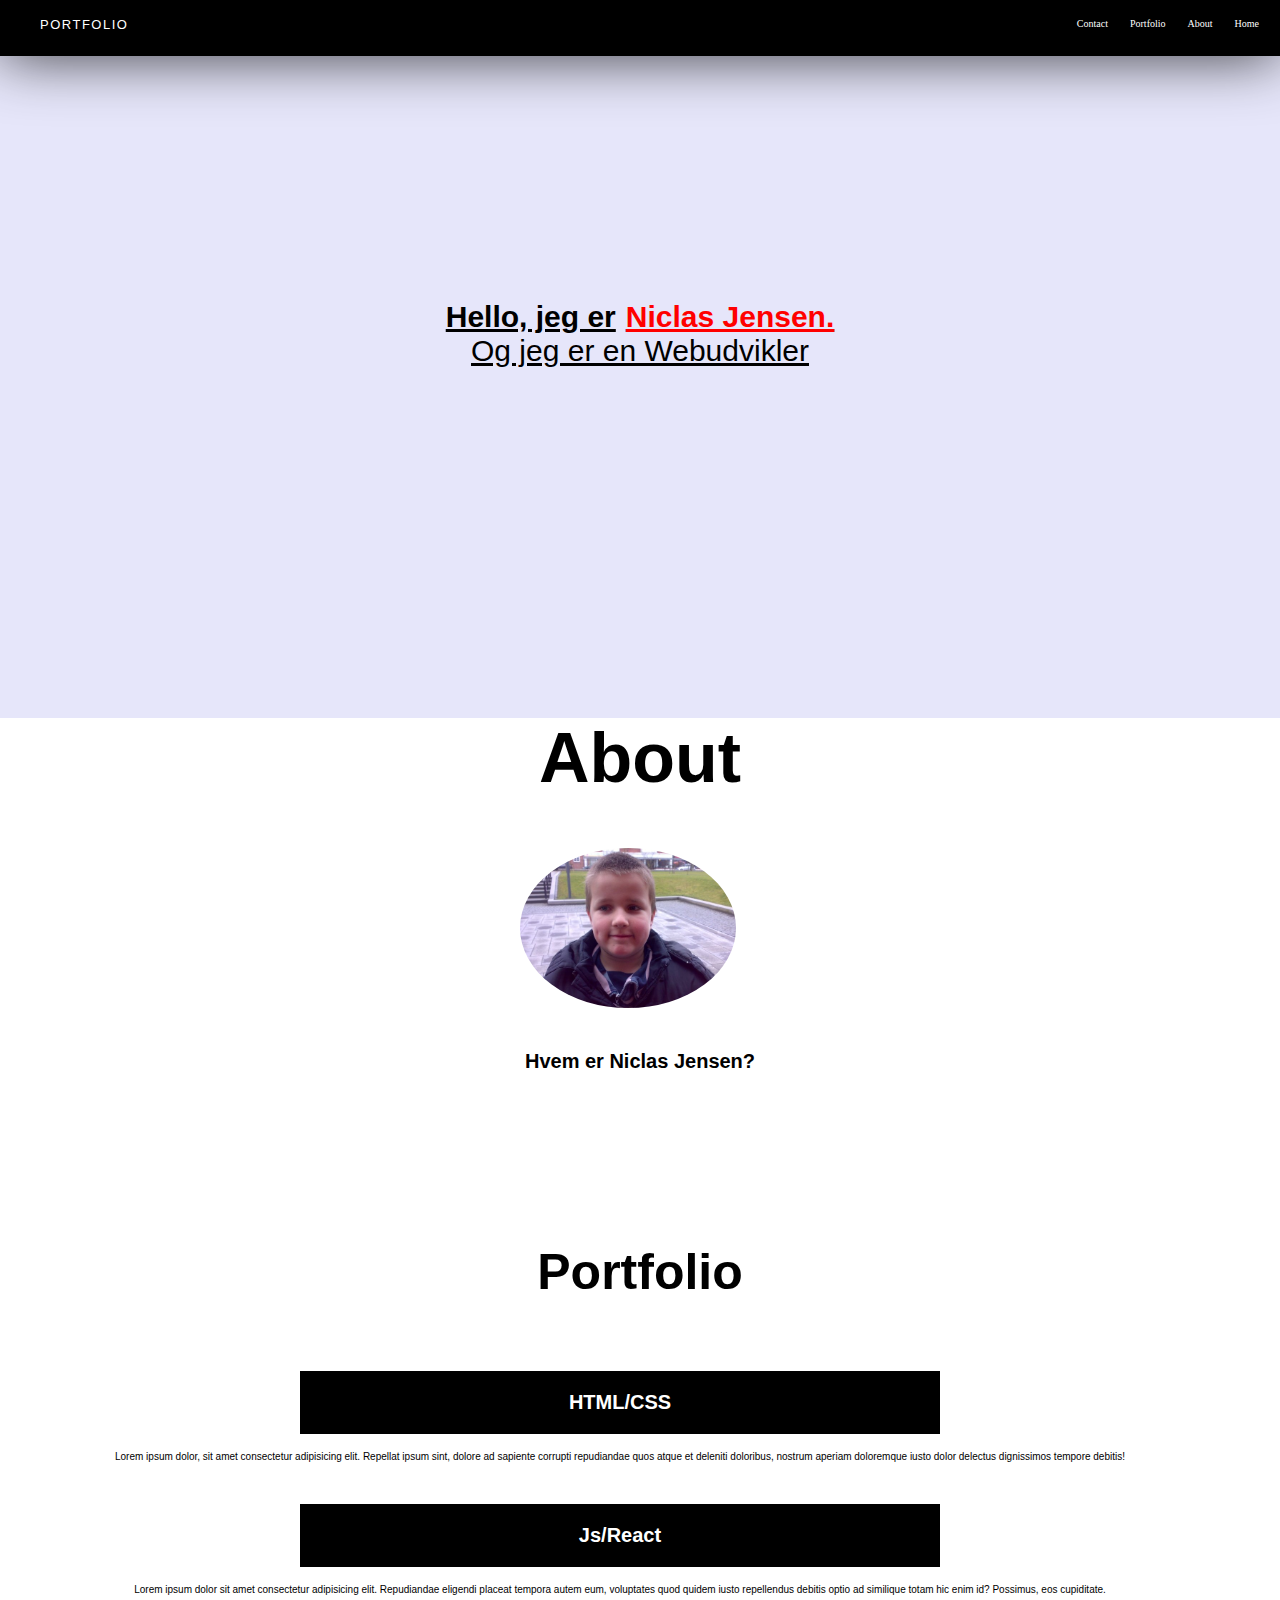
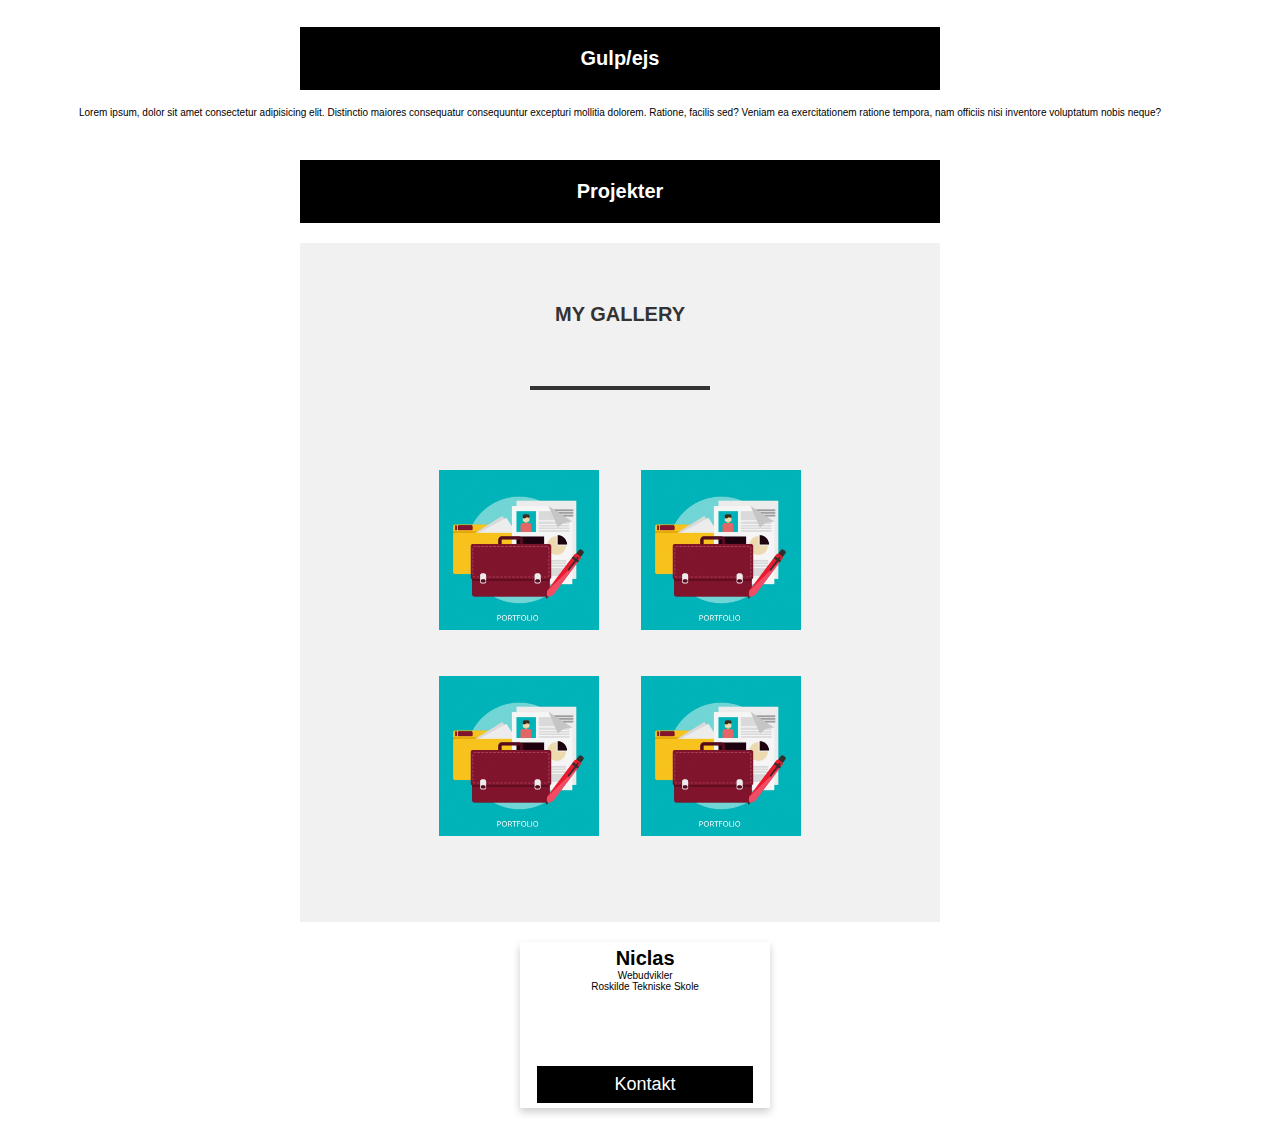
==== commit 10dd2bb6: "add small changes" ====
--- a/index.html
+++ b/index.html
@@ -1,5 +1,5 @@
 <!DOCTYPE html>
-<html lang="en">
+<html lang="en" id="Home-section">
 <head>
     <meta charset="UTF-8">
     <meta name="viewport" content="width=device-width, initial-scale=1.0">
@@ -14,10 +14,10 @@
         <label for="checkbox" id="checkboxLabel">Show More</label>
         <input type="checkbox" id="checkbox" />
         <ul id="uList">
-            <li><a href="">Home</a></li>
-            <li><a href="">About</a></li>
-            <li><a href="">Portfolio</a></li>
-            <li><a href="">Contact</a></li>
+            <li><a href="#Home-section">Home</a></li>
+            <li><a href="#About-section">About</a></li>
+            <li><a href="#Portf-section">Portfolio</a></li>
+            <li><a href="#Contact-section">Contact</a></li>
         </ul>
     </nav>
 </header>
@@ -42,7 +42,7 @@
 </div>
 </section>
 
-<section class="Port-section">
+<section class="Port-section" id="Portf-section">
   <h1 class="Portfolio-headline">Portfolio</h1>
   
   <div class="text-box">
@@ -108,17 +108,17 @@
 
 <section>
 
-  <class class="preview">
+  <class class="preview" id="Contact-section">
     <section class="sectionPrev__card">
             <div class="card__box">
                 <h1>Niclas</h1>
                 <p class="card__title">Webudvikler</p>
                 <p>Roskilde Tekniske Skole</p>
                 <div style="margin: 24px 0;">
-                  <a href="#"><i class="fa fa-github"></i></a> 
-                  <a href="#"><i class="fa fa-twitter"></i></a>  
-                  <a href="#"><i class="fa fa-linkedin"></i></a>  
-                  <a href="#"><i class="fa fa-facebook"></i></a> 
+                  <a href="#"><i class="fab fa-github-square"></i></a> 
+                  <a href="#"><i class="fab fa-twitter-square"></i></a>  
+                  <a href="#"><i class="fab fa-linkedin"></i></a>  
+                  <a href="#"><i class="fab fa-facebook-square"></i></a> 
                 </div>
                 <p><button>Kontakt</button></p>
             </div>
--- a/assets/css/index.css
+++ b/assets/css/index.css
@@ -245,6 +245,7 @@
 }
 
 .text-content {
+  color: white;
 	display: flex;
 	justify-content: center;
 	letter-spacing: 1px;
@@ -275,7 +276,7 @@
 }
 
 .text-box {
-	background-color: wheat;
+	background-color: black;
     width: 50%;
 	display: flex;
 	justify-content: space-evenly;
@@ -283,7 +284,17 @@
 }
 
 .text-box1 {
-	background-color: wheat;
+	background-color: black;
+    width: 50%;
+	display: flex;
+	justify-content: center;
+	margin-left: 110px;
+	margin-top: 70px;
+}
+
+
+.text-box2 {
+  background-color: black;
     width: 50%;
 	display: flex;
 	justify-content: center;
@@ -292,18 +303,8 @@
 }
 
 
-.text-box2 {
-	background-color: wheat;
-    width: 50%;
-	display: flex;
-	justify-content: center;
-	margin-left: 110px;
-	margin-top: 60px;
-}
-
-
 .text-box3 {
-	background-color: wheat;
+	background-color: black;
     width: 50%;
 	display: flex;
 	justify-content: center;
@@ -313,6 +314,7 @@
 
 
 .content-box {
+  color: white;
 	padding: 20px;
 }
 
@@ -376,13 +378,14 @@
     background-color: rbga(255,255,255,.5)
   }
 
-  @media only screen and (min-width: 768px) {
+  @media only screen and (min-width: 960px) {
 
     .card__box {
-        width: 250px;
+      width: 250px;
+      display: flex;
+      flex-direction: column;
+  }
       }
-
-}
 	
 
 .gallery-section {
@@ -461,7 +464,7 @@
 	}
   }
   
-  @media screen and (max-width:768px) {
+  @media screen and (max-width:960px) {
 	.gallery-section .image {
 	  flex: 50%;
 	}
@@ -498,9 +501,15 @@
 		margin-top: 50px;
 		padding: 30px;
 		
-	}
+  }
+  
+  .content-box {
+    padding: 20px;
+    color: white;
+}
+
 	.text-box {
-		background-color: wheat;
+		background-color: black;
 		width: 50%;
 		display: flex;
 		justify-content: center;
@@ -508,7 +517,7 @@
 	}
 
 	.text-box1 {
-		background-color: wheat;
+		background-color: black;
 		width: 50%;
 		display: flex;
 		justify-content: center;
@@ -516,7 +525,7 @@
 	}
 
 	.text-box2 {
-		background-color: wheat;
+    background-color: black;
 		width: 50%;
 		display: flex;
 		justify-content: center;
@@ -524,7 +533,7 @@
 	}
 
 	.text-box3 {
-		background-color: wheat;
+    background-color: black;
 		width: 50%;
 		display: flex;
 		justify-content: center;
@@ -615,4 +624,9 @@
         width: 100%;
     }
 
+    .about-container {
+      display: flex;
+      justify-content: center;
+    }
+
 }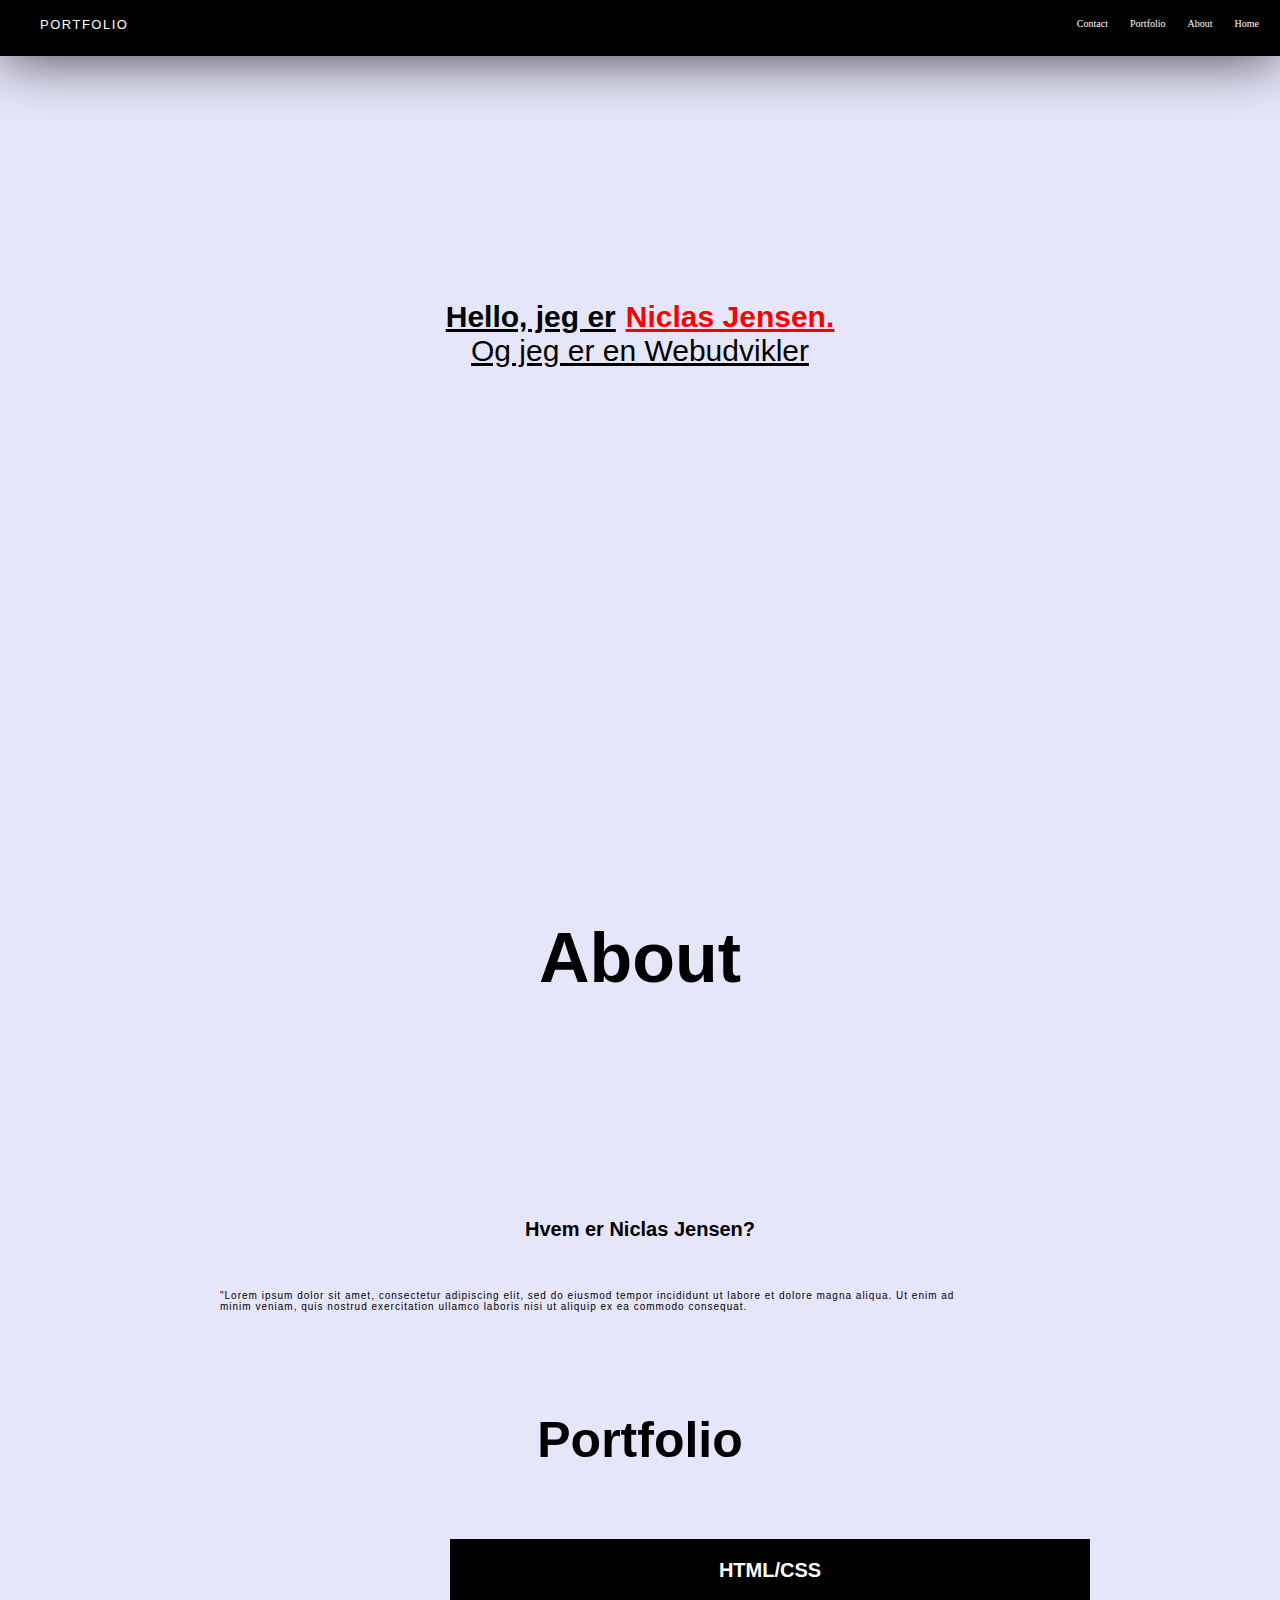
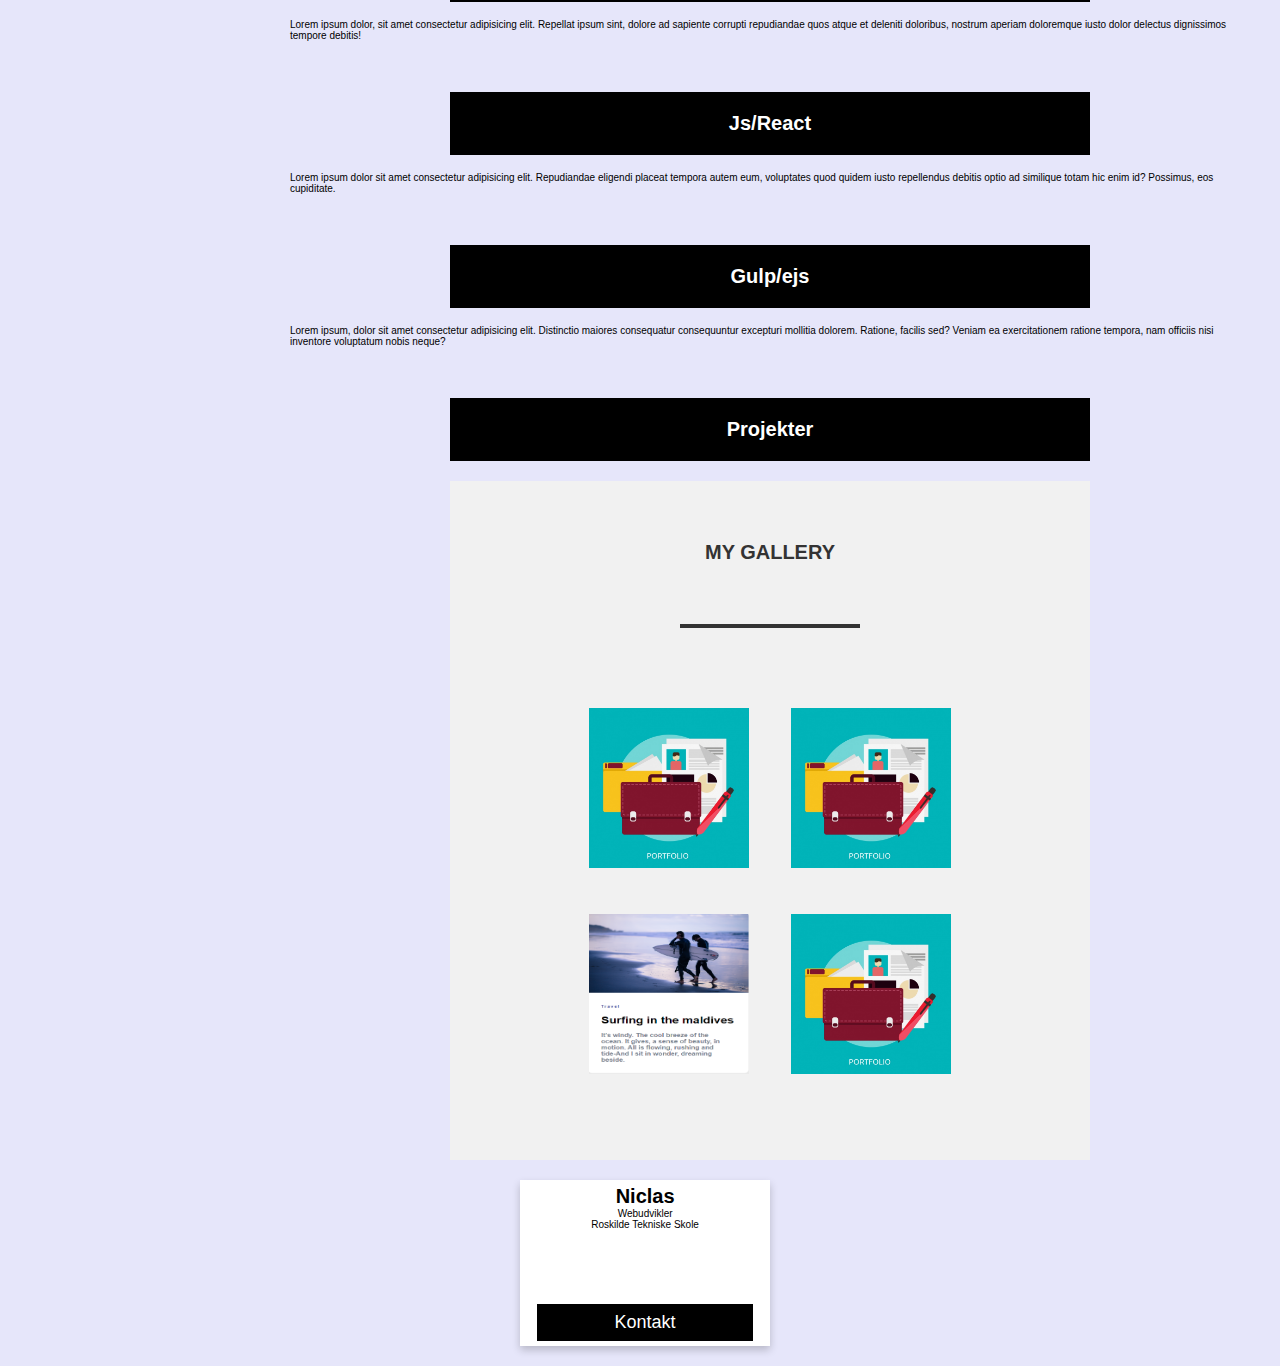
==== commit a0f82977: "add link1" ====
--- a/index.html
+++ b/index.html
@@ -32,7 +32,6 @@
 
 <section class="main-info-container">
   <h1 class="about-text" id="About-section">About</h1>
-  <img class="irl-photo" src="./assets/images/1935886_1185526246764_4072283_n.jpg" alt="">
   <h2 class="who-text">Hvem er Niclas Jensen?</h2>
   <div class="text-container">
   <p class="text-content">
@@ -81,8 +80,8 @@
       <div class="border"></div>
       <div class="gallery">
   
-        <a href="./assets/images/portfolio.jpg" class="big_image">
-          <img src="./assets/images/portfolio.jpg" alt="">
+        <a href="https://bigpp-raktikperiode-niclas.netlify.app/" class="big_image">
+          <img src="./assets/images/UIcomp.png" alt="">
         </a>
 
         
--- a/assets/css/index.css
+++ b/assets/css/index.css
@@ -210,14 +210,15 @@
     font-size: 70px;
 	display: flex;
 	justify-content: center;
-	margin-top: 350px;
+  margin-top: 350px;
+  padding: 150px;
 	
 }
 
 .main-info__container {
     margin-left: 300px;
     margin-top: 300px;
-	background-color: white;
+	background-color: lavender;
 	display: flex;
 	justify-content: center;
   
@@ -233,7 +234,7 @@
 
 
 section {
-	background: white;
+	background: lavender;
 	width: 100%;
 }
 
@@ -245,7 +246,6 @@
 }
 
 .text-content {
-  color: white;
 	display: flex;
 	justify-content: center;
 	letter-spacing: 1px;
@@ -262,10 +262,12 @@
 }
 
 .Port-section {
-	background-color: white;
-	background-size: cover;
-	height: 100%;
-	width: 100%;
+  background-color: lavender;
+  background-size: cover;
+  height: 100%;
+  width: 100%;
+  display: inline-flex;
+  flex-direction: column;
 }
 
 .Portfolio-headline {
@@ -289,7 +291,7 @@
 	display: flex;
 	justify-content: center;
 	margin-left: 110px;
-	margin-top: 70px;
+	margin-top: 90px;
 }
 
 
@@ -299,7 +301,7 @@
 	display: flex;
 	justify-content: center;
 	margin-left: 110px;
-	margin-top: 60px;
+  margin-top: 90px;
 }
 
 
@@ -309,7 +311,7 @@
 	display: flex;
 	justify-content: center;
 	margin-left: 110px;
-	margin-top: 70px;
+	margin-top: 90px;
 }
 
 
@@ -480,18 +482,39 @@
 
 
 	.irl-photo {
-		margin-left: 500px;
+		margin-left: 750px;
 		height: 200px;
 		width: 20%;
 		border-radius: 50%;
 		margin-top: 30px;
-	}
-
+  }
+  
+  .about-text {
+    color: black;
+      text-align: center;
+      font-size: 70px;
+    display: flex;
+    justify-content: center;
+    margin-top: 350px;
+    padding: 200px;
+    
+  }
+  .main-info-container {
+    background: lavender;
+  }
+
+  .sectionPrev__card {
+    background-color: lavender;
+  }
+
+  .Port-section {
+    background-color: lavender;
+  }
 	.text-content {
 		display: flex;
 		justify-content: center;
 		flex-direction: column;
-		margin-left: 100px;
+		margin-left: 150px;
 		letter-spacing: 1px;
 	}
 	.box-content {
@@ -509,42 +532,42 @@
 }
 
 	.text-box {
-		background-color: black;
-		width: 50%;
-		display: flex;
-		justify-content: center;
-		margin-left: 300px;
+    background-color: black;
+    width: 50%;
+    display: flex;
+    justify-content: center;
+    margin-left: 450px;
 	}
 
 	.text-box1 {
-		background-color: black;
-		width: 50%;
-		display: flex;
-		justify-content: center;
-		margin-left: 300px;
+    background-color: black;
+    width: 50%;
+    display: flex;
+    justify-content: center;
+    margin-left: 450px;
 	}
 
 	.text-box2 {
     background-color: black;
-		width: 50%;
-		display: flex;
-		justify-content: center;
-		margin-left: 300px;
+    width: 50%;
+    display: flex;
+    justify-content: center;
+    margin-left: 450px;
 	}
 
 	.text-box3 {
     background-color: black;
-		width: 50%;
-		display: flex;
-		justify-content: center;
-		margin-left: 300px;
+    width: 50%;
+    display: flex;
+    justify-content: center;
+    margin-left: 450px;
 	}
 
 	.gallery-section {
 		width: 50%;
 		padding: 60px 0;
 		background: #f1f1f1;
-		margin-left: 300px;
+		margin-left: 450px;
 		margin-top: 20px;
 		display: flex;
 	}
